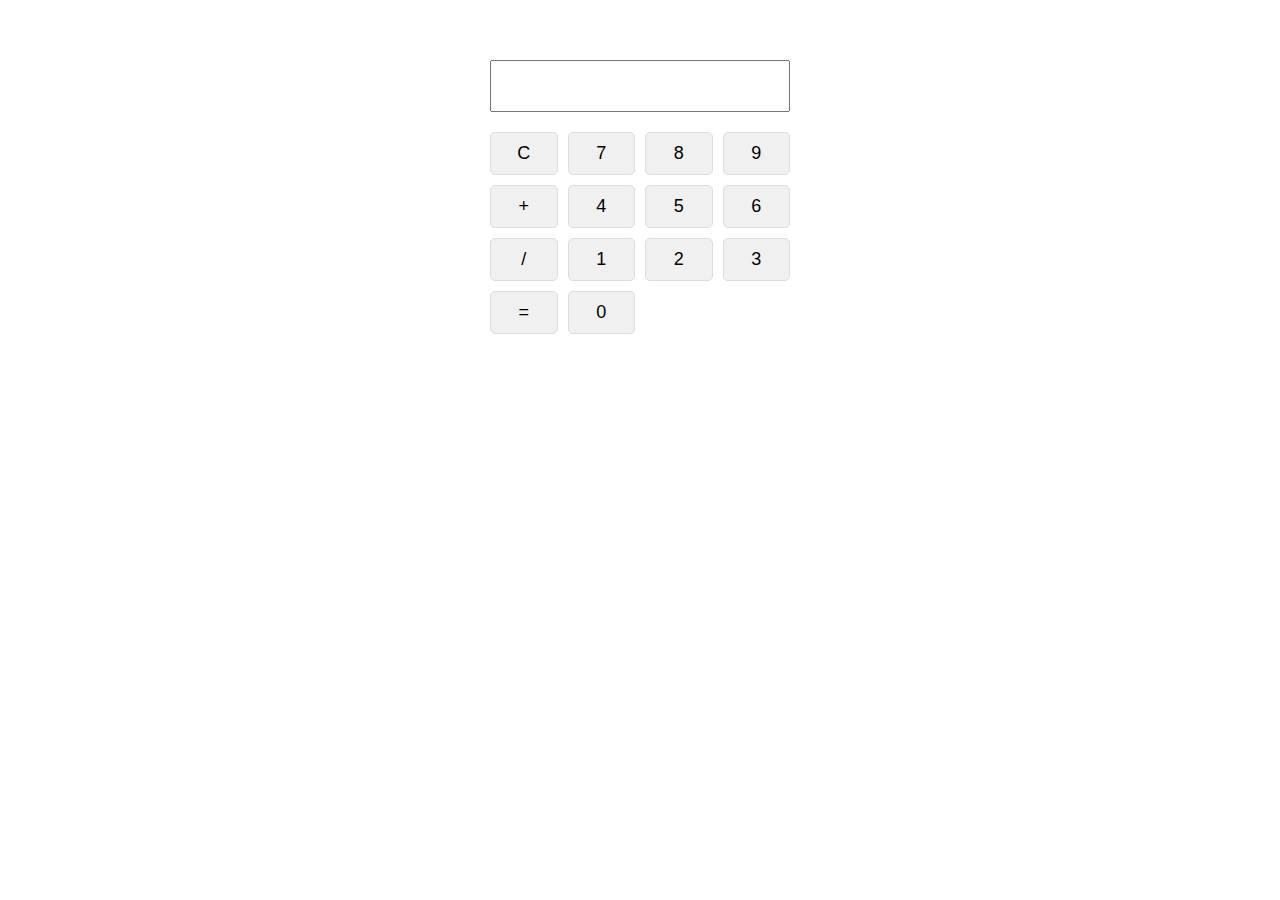
==== index.html @ e88fb2e6 "Add files via upload" ====
<!DOCTYPE html>
<html lang="en">
<head>
  <meta charset="UTF-8">
  <meta name="viewport" content="width=device-width, initial-scale=1.0">
  <title>Calculadora</title>
  <link rel="stylesheet" href="styles.css">
</head>
<body>
  <div class="calculator">
    <input type="text" id="result" readonly>
    <button onclick="clearDisplay()">C</button>
    <button onclick="appendToDisplay('7')">7</button>
    <button onclick="appendToDisplay('8')">8</button>
    <button onclick="appendToDisplay('9')">9</button>
    <button onclick="appendOperator('+')">+</button>
    <button onclick="appendToDisplay('4')">4</button>
    <button onclick="appendToDisplay('5')">5</button>
    <button onclick="appendToDisplay('6')">6</button>
    <button onclick="appendOperator('/')">/</button>
    <button onclick="appendToDisplay('1')">1</button>
    <button onclick="appendToDisplay('2')">2</button>
    <button onclick="appendToDisplay('3')">3</button>
    <button onclick="calculate()">=</button>
    <button onclick="appendToDisplay('0')">0</button>
  </div>

  <script src="script.js"></script>
</body>
</html>
---- styles.css ----
body {
  font-family: Arial, sans-serif;
  text-align: center;
  margin-top: 50px;
}

.calculator {
  display: grid;
  grid-template-columns: repeat(4, 1fr);
  grid-gap: 10px;
  max-width: 300px;
  margin: 0 auto;
  padding: 10px;
}

button {
  font-size: 18px;
  padding: 10px;
  cursor: pointer;
  background-color: #f0f0f0;
  border: 1px solid #ddd;
  border-radius: 5px;
}

button:hover {
  background-color: #ddd;
}

#result {
  grid-column: 1 / -1;
  font-size: 24px;
  padding: 10px;
  text-align: right;
  margin-bottom: 10px;
}
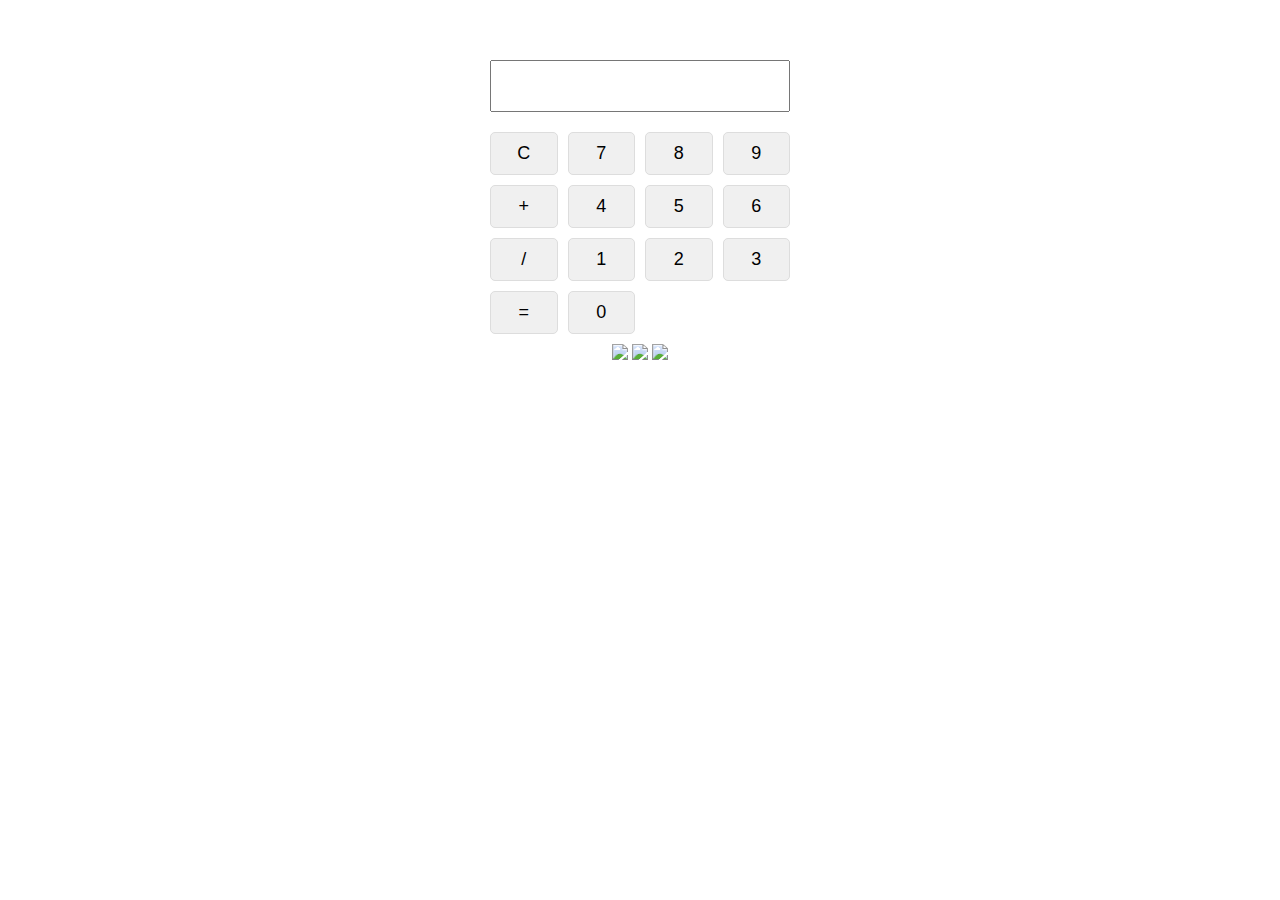
==== commit 85704520: "Update index.html" ====
--- a/index.html
+++ b/index.html
@@ -24,7 +24,9 @@
     <button onclick="calculate()">=</button>
     <button onclick="appendToDisplay('0')">0</button>
   </div>
-
+ <img src="ihttps://github.com/Johnatham18/Testing/blob/main/1%20(1).png?raw=true">
+   <img src="https://github.com/Johnatham18/Testing/blob/main/2%20(1).png?raw=true">
+   <img src="https://github.com/Johnatham18/Testing/blob/main/3%20(1).png?raw=true">
   <script src="script.js"></script>
 </body>
 </html>
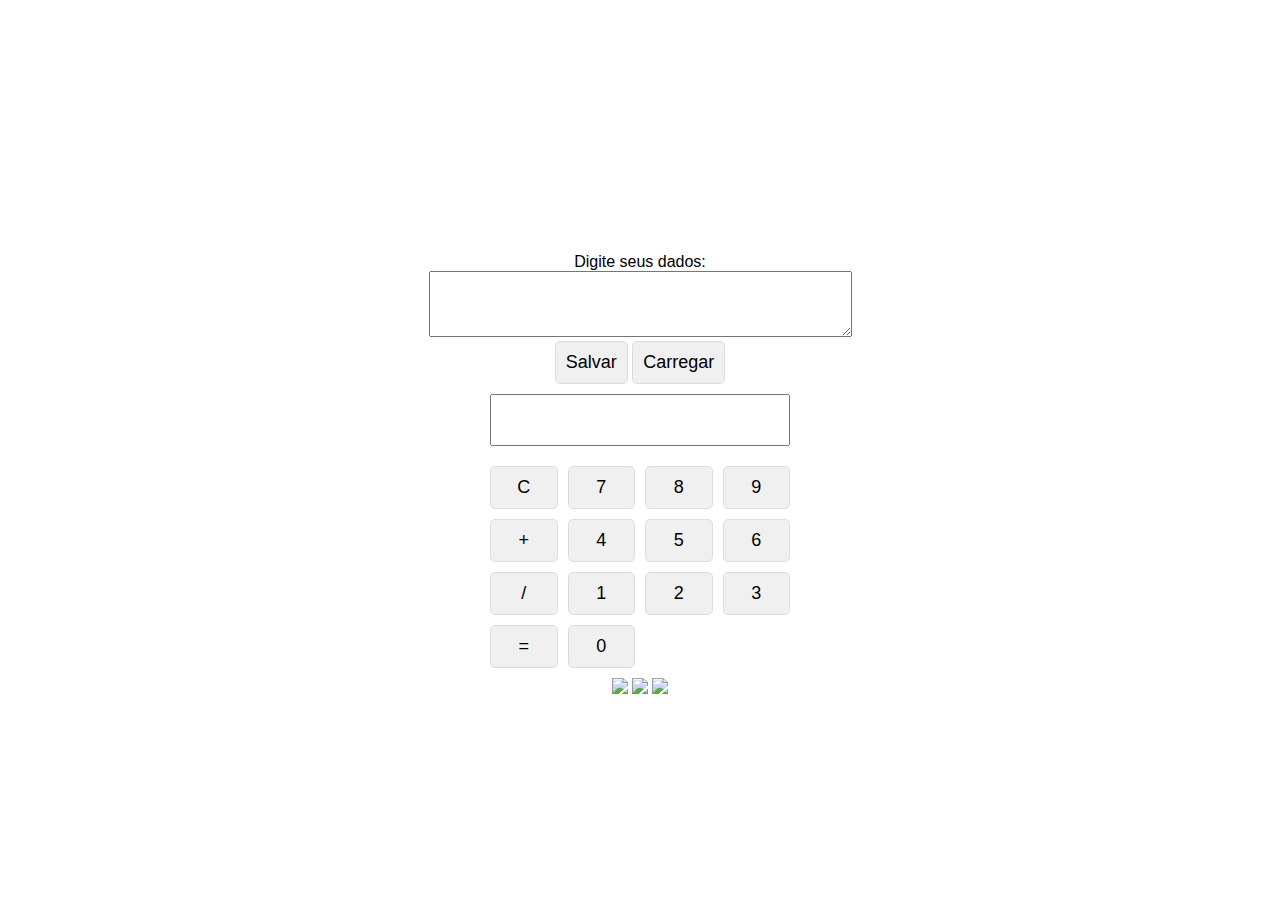
==== commit 2c6621eb: "Update index.html" ====
--- a/index.html
+++ b/index.html
@@ -5,6 +5,38 @@
   <meta name="viewport" content="width=device-width, initial-scale=1.0">
   <title>Calculadora</title>
   <link rel="stylesheet" href="styles.css">
+  <!DOCTYPE html>
+
+  <title>Salvar Dados no GitHub Pages</title>
+
+<body>
+
+<div style="text-align: center; margin-top: 20%;">
+  <label for="data">Digite seus dados:</label><br>
+  <textarea id="data" rows="4" cols="50"></textarea><br>
+  <button onclick="salvarDados()">Salvar</button>
+  <button onclick="carregarDados()">Carregar</button>
+</div>
+
+<script>
+function salvarDados() {
+  var dados = document.getElementById('data').value;
+  localStorage.setItem('meusDados', dados);
+  alert('Dados salvos com sucesso!');
+}
+
+function carregarDados() {
+  var dados = localStorage.getItem('meusDados');
+  if (dados) {
+    document.getElementById('data').value = dados;
+    alert('Dados carregados com sucesso!');
+  } else {
+    alert('Nenhum dado salvo.');
+  }
+}
+</script>
+
+
 </head>
 <body>
   <div class="calculator">
@@ -24,7 +56,7 @@
     <button onclick="calculate()">=</button>
     <button onclick="appendToDisplay('0')">0</button>
   </div>
- <img src="ihttps://github.com/Johnatham18/Testing/blob/main/1%20(1).png?raw=true">
+ <img src="https://github.com/Johnatham18/Testing/blob/main/1%20(1).png?raw=true">
    <img src="https://github.com/Johnatham18/Testing/blob/main/2%20(1).png?raw=true">
    <img src="https://github.com/Johnatham18/Testing/blob/main/3%20(1).png?raw=true">
   <script src="script.js"></script>
